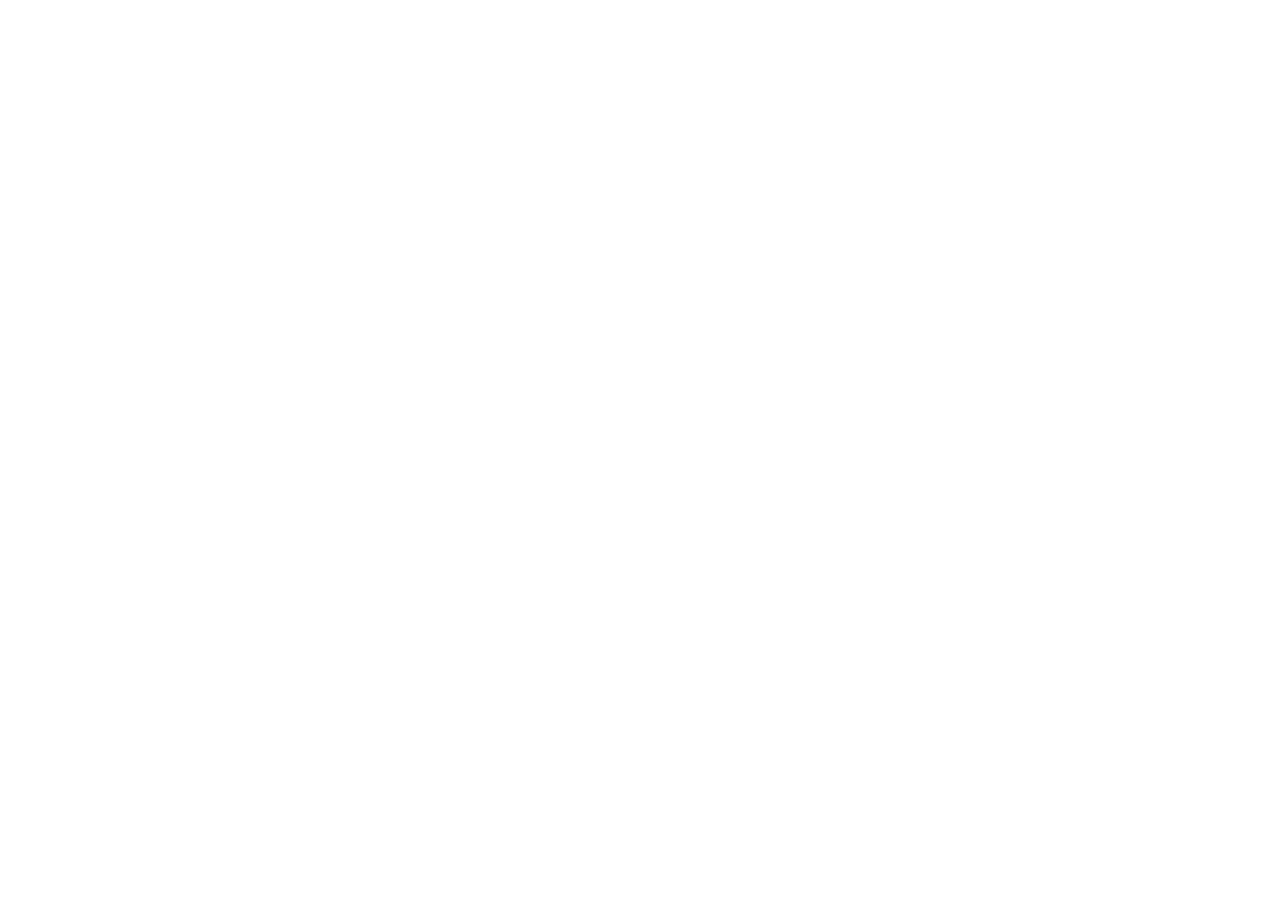
==== ajaxTest1.html @ bfc64c26 "练习" ====
<!doctype html>
<html lang="en">
<head>
    <meta charset="utf-8">
    <meta name="viewport" content="width=device-width, initial-scale=1">
    <title>实现一个摧毁(destroyer)函数，第一个参数是待摧毁的数组，其余的参数是待摧毁的值。</title>
    <script>
        function destroyer(arr) {
            // Remove all the values
            var narr=[];

            for(var i=0;i<arguments.length;i++){
                narr.push(arguments[i]);
                //console.log("每个元素："+arguments[i]+"["+i+"]");
            }
            narr = arr.filter(function(element, index, array){
                console.log("item:"+element);
                console.log( narr.indexOf(element) ===-1); //从narr中选出在arr中找不到的元素
            });

//

//            console.log(narr);
            //return narr;
            //var nfilter=arr.filter(function(val){

            //});
            //return arr;
        }

        destroyer([1, 2, 3, 1, 2, 3], 2, 3);
    </script>
</head>
<body>



</body>
</html>
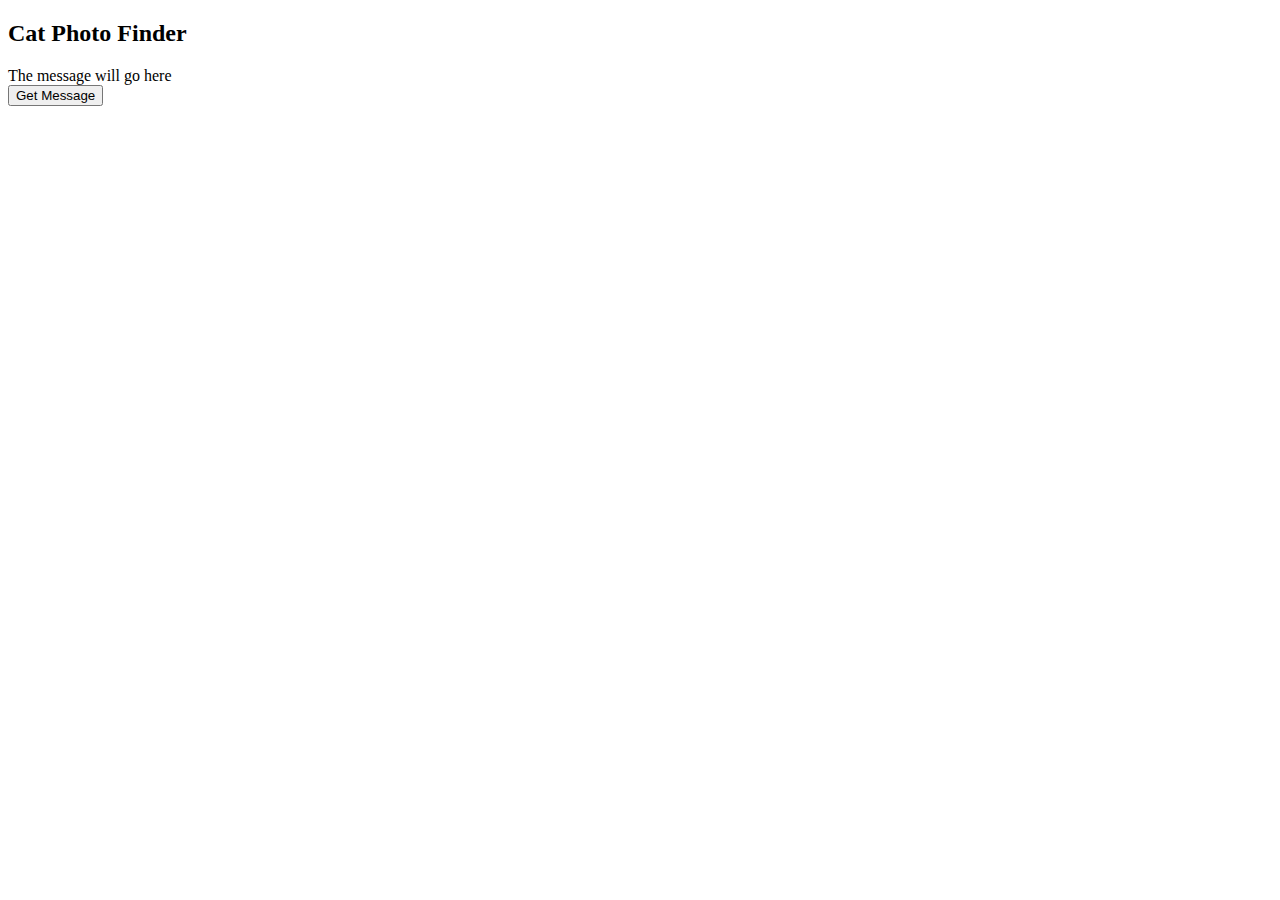
==== commit fcb07386: "是" ====
--- a/ajaxTest1.html
+++ b/ajaxTest1.html
@@ -4,35 +4,41 @@
     <meta charset="utf-8">
     <meta name="viewport" content="width=device-width, initial-scale=1">
     <title>实现一个摧毁(destroyer)函数，第一个参数是待摧毁的数组，其余的参数是待摧毁的值。</title>
+    <script src="js/jquery-3.1.1.min.js"></script>
     <script>
-        function destroyer(arr) {
-            // Remove all the values
-            var narr=[];
+        $(document).ready(function() {
 
-            for(var i=0;i<arguments.length;i++){
-                narr.push(arguments[i]);
-                //console.log("每个元素："+arguments[i]+"["+i+"]");
-            }
-            narr = arr.filter(function(element, index, array){
-                console.log("item:"+element);
-                console.log( narr.indexOf(element) ===-1); //从narr中选出在arr中找不到的元素
+            $("#getMessage").on("click", function(){
+                // Only change code below this line.
+
+                $.getJSON("json/cat.json",function(json){
+                    $(".message").html(JSON.stringify(json));
+                });
+
+                // Only change code above this line.
             });
 
-//
-
-//            console.log(narr);
-            //return narr;
-            //var nfilter=arr.filter(function(val){
-
-            //});
-            //return arr;
-        }
-
-        destroyer([1, 2, 3, 1, 2, 3], 2, 3);
+        });
     </script>
 </head>
 <body>
-
+<div class="container-fluid">
+    <div class = "row text-center">
+        <h2>Cat Photo Finder</h2>
+    </div>
+    <div class = "row text-center">
+        <div class = "col-xs-12 well message">
+            The message will go here
+        </div>
+    </div>
+    <div class = "row text-center">
+        <div class = "col-xs-12">
+            <button id = "getMessage" class = "btn btn-primary">
+                Get Message
+            </button>
+        </div>
+    </div>
+</div>
 
 
 </body>
